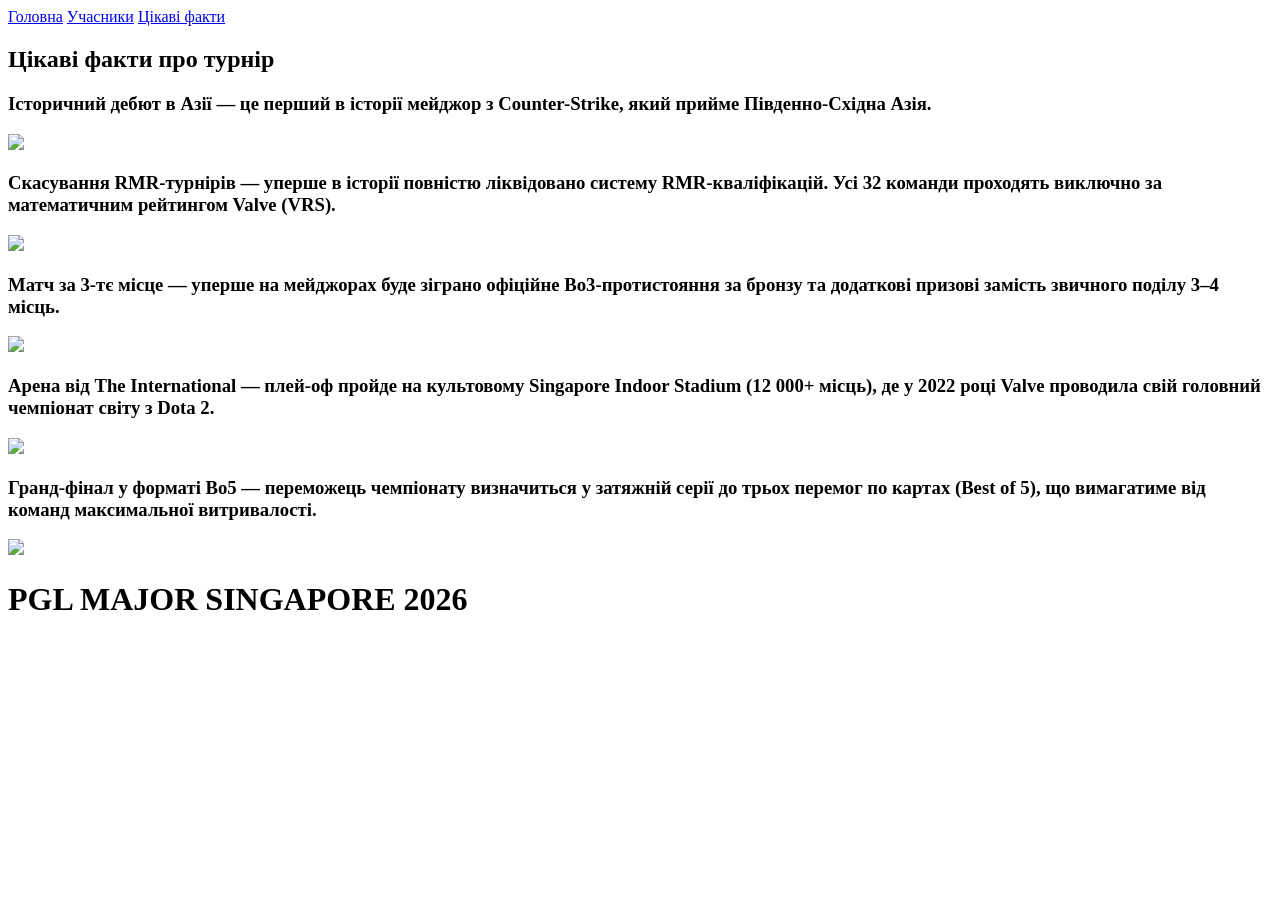
==== facty.html @ 78d8591b "Create facty.html" ====
<!DOCTYPE html>
<html lang="en">
  <head>
    <meta charset="UTF-8">
    <link rel="stylesheet" href="./style.css">
    <meta name="viewport" content="width=device-width, initial-scale=1.0">
    
  </head>
  <body>
   <header>
     <nav>
     <a class="GOLOVNA" href="index.html">Головна</a>
     <a class="UCHASNYKY" href="uchasnyky.html">Учасники</a>
     <a class="CIKAVIFACTY" href="facty.html">Цікаві факти</a>
    </nav>
     <h2>Цікаві факти про турнір</h2>
   </header>
    <main>
    <h3>Історичний дебют в Азії — це перший в історії мейджор з Counter-Strike, який прийме Південно-Східна Азія.</h3>
      <img src="singapore.png">
      <h3>Скасування RMR-турнірів — уперше в історії повністю ліквідовано систему RMR-кваліфікацій. Усі 32 команди проходять виключно за математичним рейтингом Valve (VRS).</h3>
      <img src="valve.png">
      <h3>Матч за 3-тє місце — уперше на мейджорах буде зіграно офіційне Bo3-протистояння за бронзу та додаткові призові замість звичного поділу 3–4 місць.</h3>
      <img src="bronze.png">
      <h3>Арена від The International — плей-оф пройде на культовому Singapore Indoor Stadium (12 000+ місць), де у 2022 році Valve проводила свій головний чемпіонат світу з Dota 2.</h3>
      <img src="stadium.png">
      <h3>Гранд-фінал у форматі Bo5 — переможець чемпіонату визначиться у затяжній серії до трьох перемог по картах (Best of 5), що вимагатиме від команд максимальної витривалості.</h3>
      <img src="trophy.png">
      
      
      
      
    </main>
    <footer>
      <h1>PGL MAJOR SINGAPORE 2026</h1>
    </footer>
  </body>
</html>
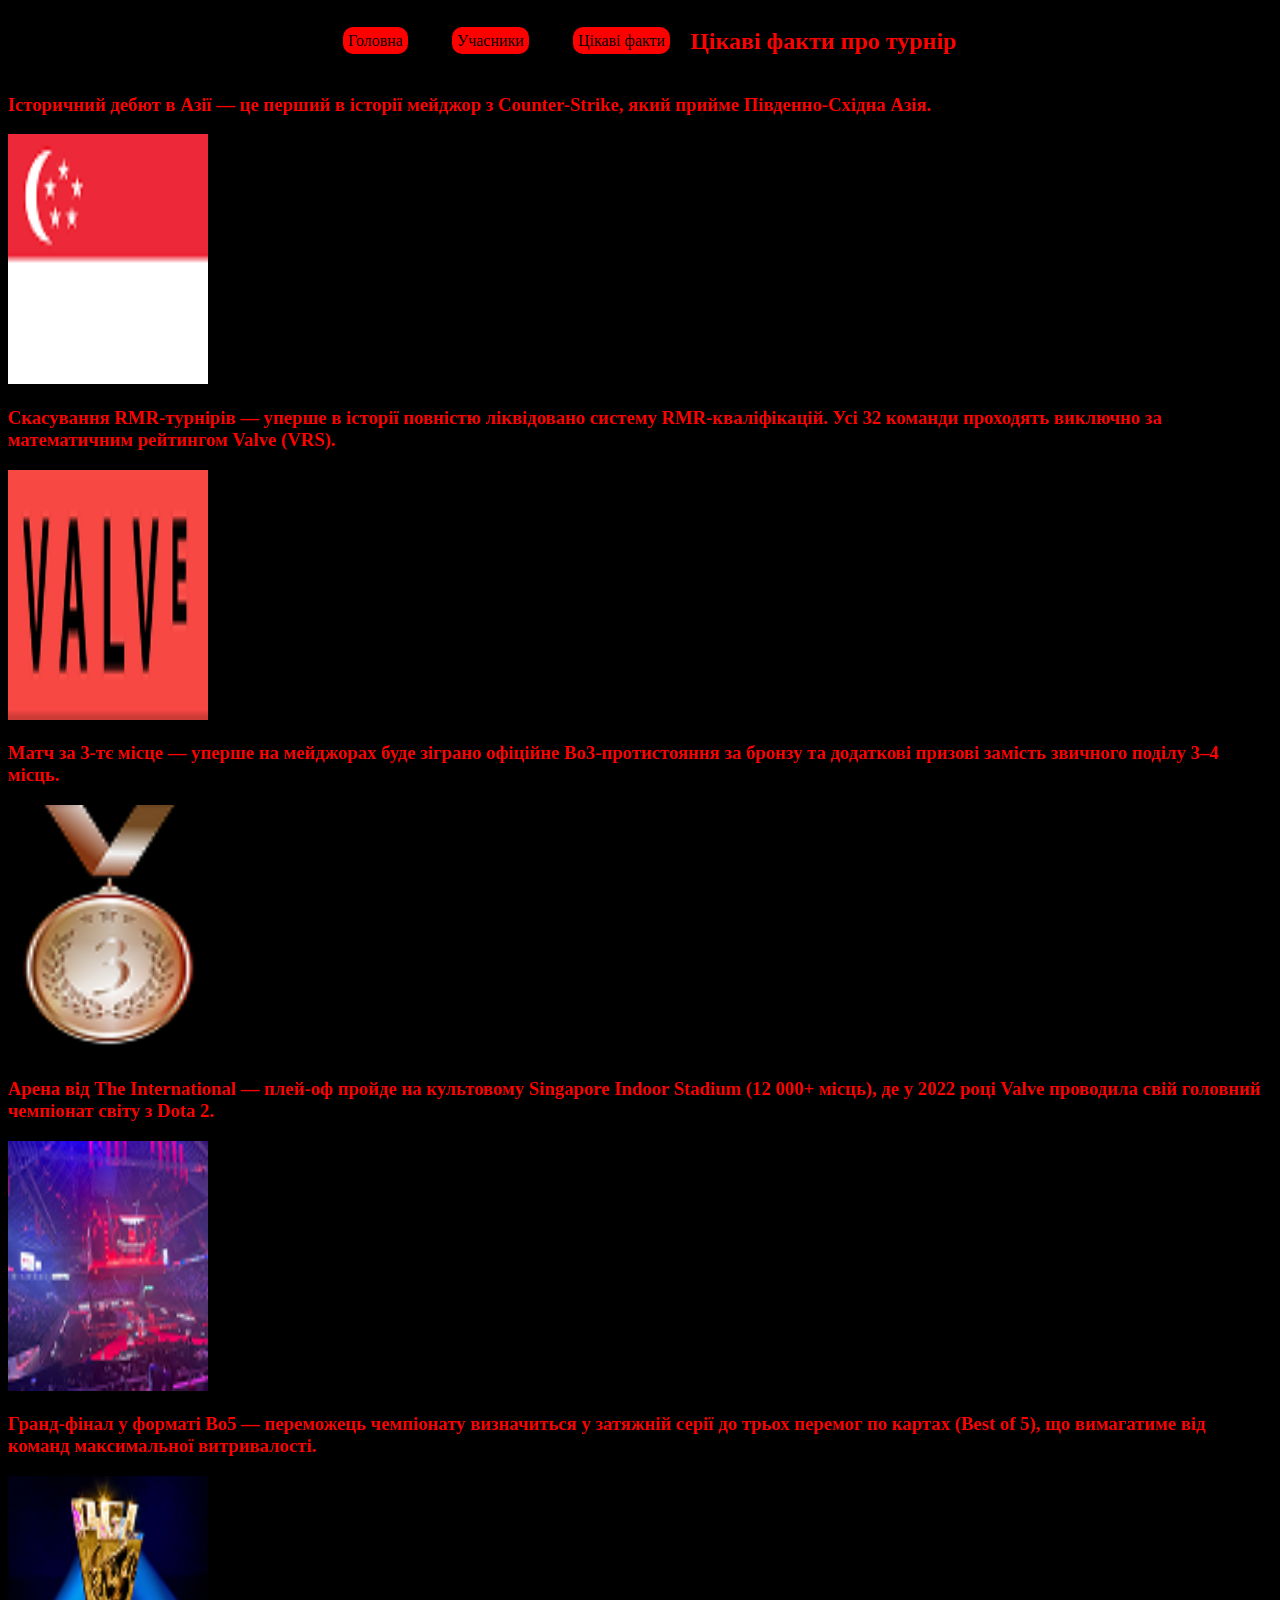
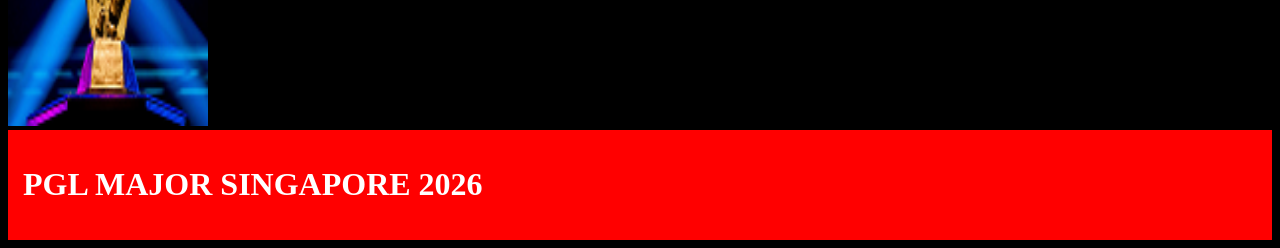
==== commit bda6aa5b: "Update facty.html" ====
--- a/facty.html
+++ b/facty.html
@@ -17,15 +17,15 @@
    </header>
     <main>
     <h3>Історичний дебют в Азії — це перший в історії мейджор з Counter-Strike, який прийме Південно-Східна Азія.</h3>
-      <img src="singapore.png">
+      <img src="image 26.png">
       <h3>Скасування RMR-турнірів — уперше в історії повністю ліквідовано систему RMR-кваліфікацій. Усі 32 команди проходять виключно за математичним рейтингом Valve (VRS).</h3>
-      <img src="valve.png">
+      <img src="image 27.png">
       <h3>Матч за 3-тє місце — уперше на мейджорах буде зіграно офіційне Bo3-протистояння за бронзу та додаткові призові замість звичного поділу 3–4 місць.</h3>
-      <img src="bronze.png">
+      <img src="image 28.png">
       <h3>Арена від The International — плей-оф пройде на культовому Singapore Indoor Stadium (12 000+ місць), де у 2022 році Valve проводила свій головний чемпіонат світу з Dota 2.</h3>
-      <img src="stadium.png">
+      <img src="image 29.png">
       <h3>Гранд-фінал у форматі Bo5 — переможець чемпіонату визначиться у затяжній серії до трьох перемог по картах (Best of 5), що вимагатиме від команд максимальної витривалості.</h3>
-      <img src="trophy.png">
+      <img src="image 30.png">
       
       
       
--- a/style.css
+++ b/style.css
@@ -0,0 +1,55 @@
+body {
+  background-color: black;
+  color: red;
+  
+}
+a{
+  text-decoration: none;
+  color: black;
+  background-color: red;
+  padding: 5px;
+  border-radius: 10px;
+  margin: 20px;
+  
+}
+footer{
+  color: white;
+  background-color: red;
+  padding: 15px;
+  font-family: Impact;
+  
+}
+main img{
+  width: 200px;
+  height: 250px;
+}
+header{
+ display: flex;
+  justify-content: center;
+  align-items: center;
+  
+}
+@keyframes pulse {
+0%{
+  transform: scale(1);
+}
+ 50%{
+   transform: scale(1.1);
+ } 
+  100%{
+    transform: scale(1);
+  }
+}
+  .pgl{
+    animation-name: pulse;
+    animation-duration: 1.5s;
+    animation-iterarion-count: infinity;
+  }
+a:hover {
+    background-color: orange;
+    box-shadow: 0 10px 20px rgba(0, 0, 0, 0.3);
+    transform: scale(1.1);
+  a:active {
+    transform: scale(0.95);
+}
+  
